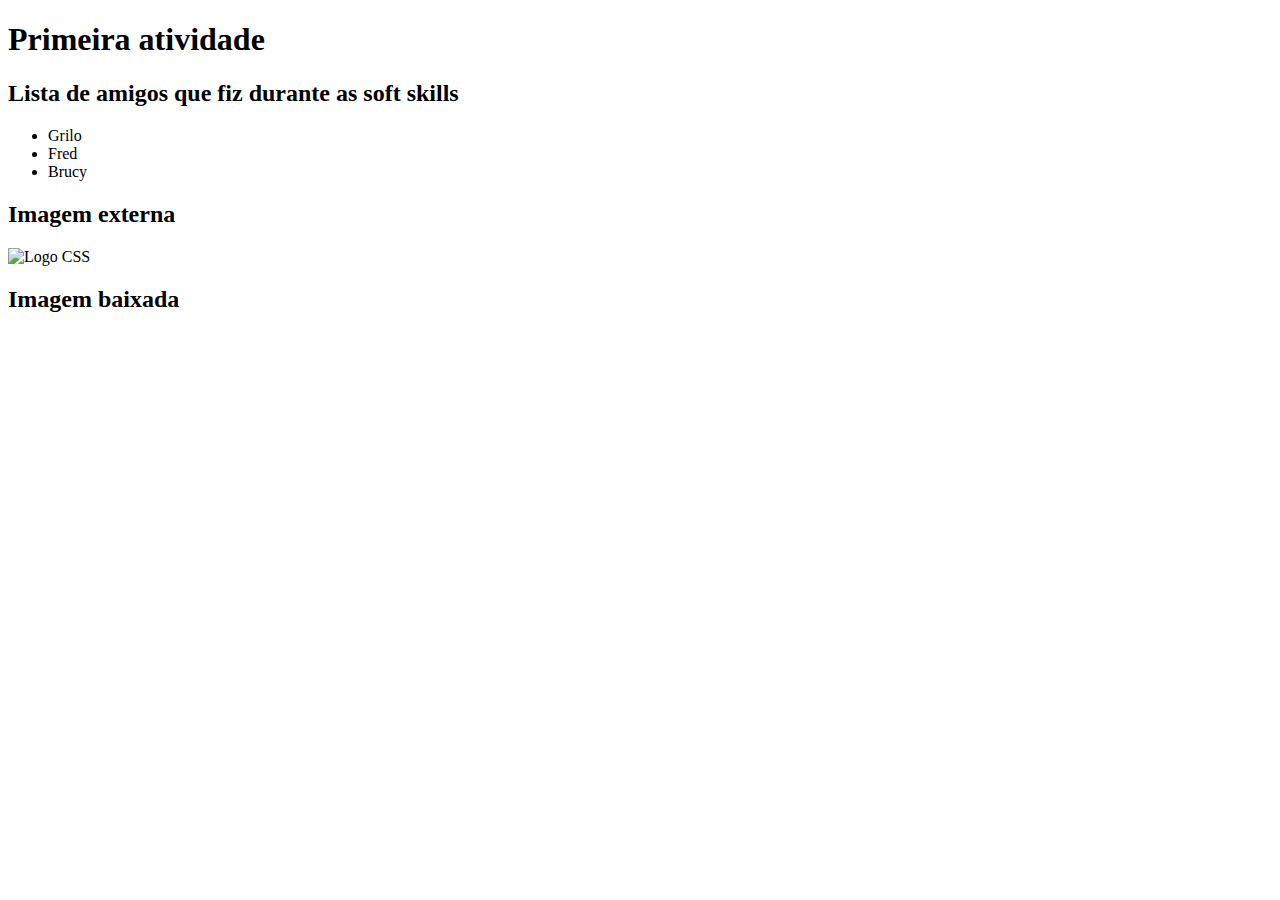
==== fundamentos/bloco-3-introducao-a-html-e-css/dia-1-html-css-estruturas-de-pagina/exerc-01..html @ 0b0b4a70 "adicionei imagens" ====
<!DOCTYPE html>
<html lang="pt-br">
<head>
    <meta charset="UTF-8">
    <meta http-equiv="X-UA-Compatible" content="IE=edge">
    <meta name="viewport" content="width=device-width, initial-scale=1.0">
    <title>Olá, mundo</title>
</head>
<body>
    <h1>Primeira atividade</h1>
    <h2>Lista de amigos que fiz durante as soft skills</h2>
    <ul>
        <li>Grilo</li>
        <li>Fred</li>
        <li>Brucy </li>
    </ul>
    <h2>Imagem externa</h2>
    <img src="https://cdn.iconscout.com/icon/free/png-64/js-45-458325.png" alt="Logo CSS">

    <h2>Imagem baixada</h2>
    
</body>
</html>
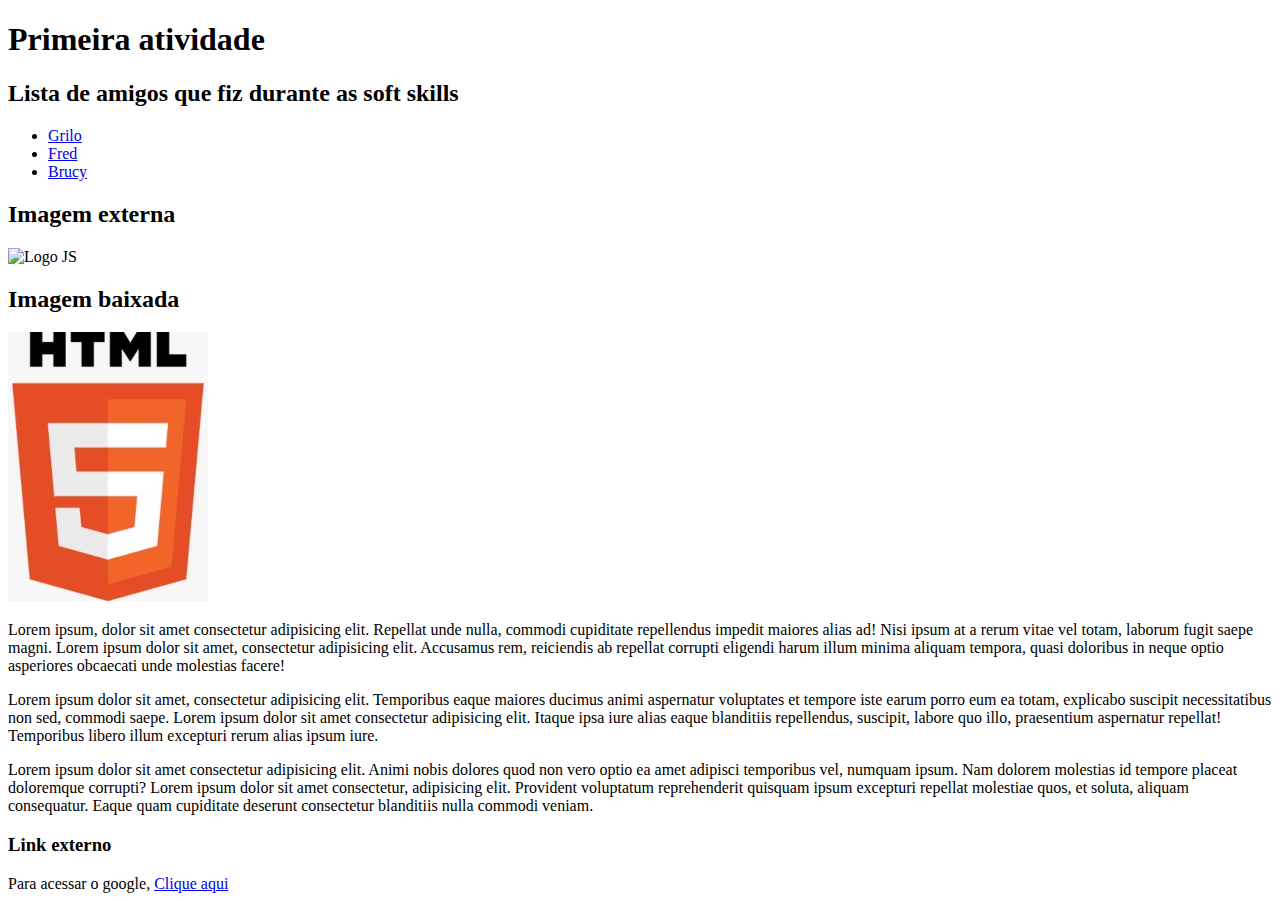
==== commit 2129fa09: "adicionei links" ====
--- a/fundamentos/bloco-3-introducao-a-html-e-css/dia-1-html-css-estruturas-de-pagina/exerc-01..html
+++ b/fundamentos/bloco-3-introducao-a-html-e-css/dia-1-html-css-estruturas-de-pagina/exerc-01..html
@@ -10,14 +10,19 @@
     <h1>Primeira atividade</h1>
     <h2>Lista de amigos que fiz durante as soft skills</h2>
     <ul>
-        <li>Grilo</li>
-        <li>Fred</li>
-        <li>Brucy </li>
+        <li><a href="#grilo">Grilo</a></li>
+        <li><a href="#fred">Fred</a></li>
+        <li><a href="#brucy">Brucy </a></li>
     </ul>
     <h2>Imagem externa</h2>
-    <img src="https://cdn.iconscout.com/icon/free/png-64/js-45-458325.png" alt="Logo CSS">
+    <img src="https://cdn.iconscout.com/icon/free/png-64/js-45-458325.png" alt="Logo JS">
 
     <h2>Imagem baixada</h2>
-    
+    <img src="Laura.jpeg" alt="Logo HTML">
+    <p id="grilo">Lorem ipsum, dolor sit amet consectetur adipisicing elit. Repellat unde nulla, commodi cupiditate repellendus impedit maiores alias ad! Nisi ipsum at a rerum vitae vel totam, laborum fugit saepe magni. Lorem ipsum dolor sit amet, consectetur adipisicing elit. Accusamus rem, reiciendis ab repellat corrupti eligendi harum illum minima aliquam tempora, quasi doloribus in neque optio asperiores obcaecati unde molestias facere!</p>
+    <p id="fred">Lorem ipsum dolor sit amet, consectetur adipisicing elit. Temporibus eaque maiores ducimus animi aspernatur voluptates et tempore iste earum porro eum ea totam, explicabo suscipit necessitatibus non sed, commodi saepe. Lorem ipsum dolor sit amet consectetur adipisicing elit. Itaque ipsa iure alias eaque blanditiis repellendus, suscipit, labore quo illo, praesentium aspernatur repellat! Temporibus libero illum excepturi rerum alias ipsum iure.</p>
+    <p id="brucy">Lorem ipsum dolor sit amet consectetur adipisicing elit. Animi nobis dolores quod non vero optio ea amet adipisci temporibus vel, numquam ipsum. Nam dolorem molestias id tempore placeat doloremque corrupti? Lorem ipsum dolor sit amet consectetur, adipisicing elit. Provident voluptatum reprehenderit quisquam ipsum excepturi repellat molestiae quos, et soluta, aliquam consequatur. Eaque quam cupiditate deserunt consectetur blanditiis nulla commodi veniam.</p>
+    <h3>Link externo</h3>
+    Para acessar o google, <a href="https://www.google.com" target="_blank">Clique aqui</a>
 </body>
 </html>